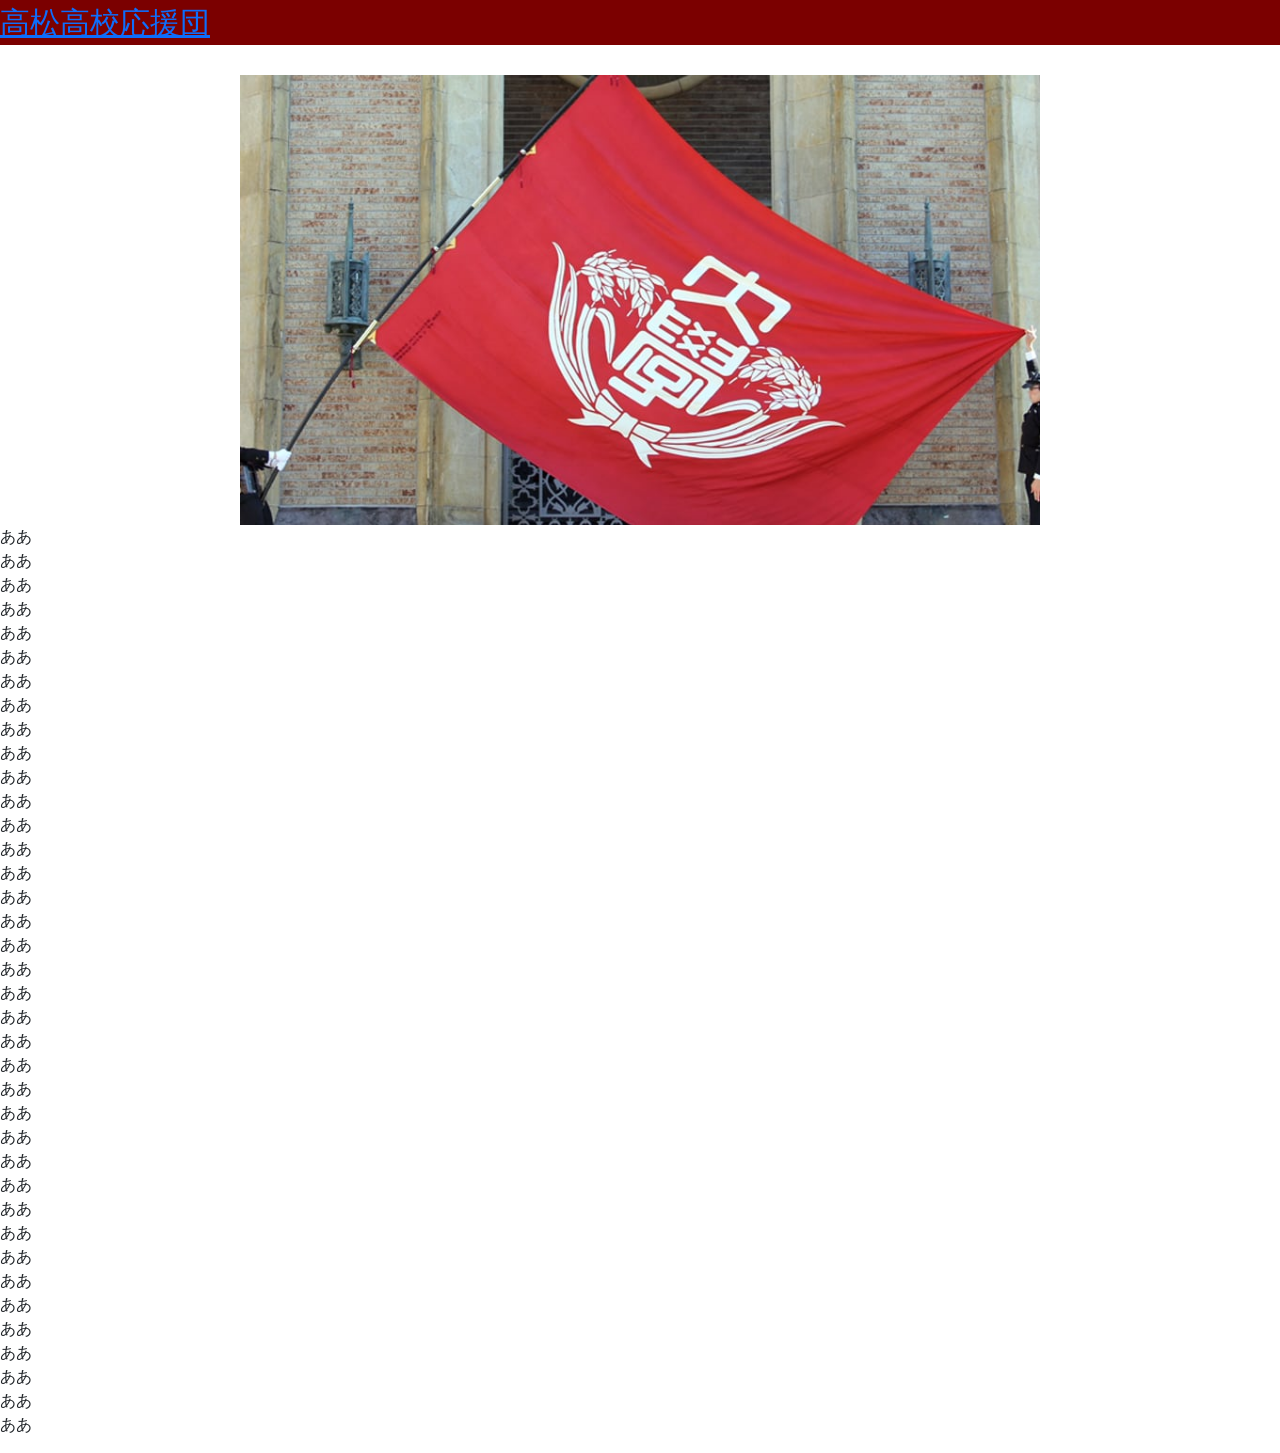
==== index.html @ 84d08931 "index.html を更新" ====
<!doctype html>
<html>

<head>
    <meta charset="utf-8">
    <title>高松高校応援団</title>
    <meta name="description" content="香川県立高松高等学校応援団で運用される団規則の全条文を掲載。目的の条文を素早く確認できるリンク機能あり。">
    <meta name="viewport" content="width=device-width, initail-scale=1.0">
    <link rel="manifest" href="site.webmanidest">
    <link rel="apple-touch-icon" href="icon.png">
    <link rel="stylesheet" href="site.css">
    <link href="https://cdn.jsdelivr.net/npm/bootstrap@5.3.8/dist/css/bootstrap.min.css" rel="stylesheet"
        integrity="sha384-sRIl4kxILFvY47J16cr9ZwB07vP4J8+LH7qKQnuqkuIAvNWLzeN8tE5YBujZqJLB" crossorigin="anonymous">
</head>

<body>
    <header class="header">
    <a href="home" >高松高校応援団</a>
    </header>

    <div class="slideshow">
        <img src="images/IMG_0023.jpeg" class="slide active">
        <img src="images/IMG_0020.jpeg" class="slide">
        <img src="images/IMG_0024.jpeg" class="slide">
    </div>

    <p>
        ああ<br>ああ<br>ああ<br>ああ<br>ああ<br>ああ<br>ああ<br>ああ<br>ああ<br>ああ<br>ああ<br>ああ<br>ああ<br>ああ<br>ああ<br>ああ<br>ああ<br>ああ<br>ああ<br>ああ<br>ああ<br>ああ<br>ああ<br>ああ<br>ああ<br>ああ<br>ああ<br>ああ<br>ああ<br>ああ<br>ああ<br>ああ<br>ああ<br>ああ<br>ああ<br>ああ<br>ああ<br>ああ<br>
    </p>
    <script src=" https://cdn.jsdelivr.net/npm/bootstrap@5.3.8/dist/js/bootstrap.bundle.min.js"
        integrity="sha384-FKyoEForCGlyvwx9Hj09JcYn3nv7wiPVlz7YYwJrWVcXK/BmnVDxM+D2scQbITxI" crossorigin="anonymous">
        </script>
    <script src="aaaaa.js">
    </script>
</body>
<footer></footer>

</html>
---- site.css ----
a {
    color: inherit;
    text-decoration: none;
    }

    .header {
        position: sticky;
        top: 0;
        margin-bottom: 30px;
        z-index: 1000;
        background-color: rgb(123, 0, 0);
        color: white;
        font-size: 30px;
        font-family: "Yu Mincho", "Hiragino Mincho ProN", "MS PMincho", serif;
    }

    /*スライドショー*/
    .slideshow {
        position: relative;
        width: 100%;
        max-width: 800px;
        aspect-ratio: 16 / 9;
        overflow: hidden;
        margin: auto;
    }

    .slide {
        position: absolute;
        width: 100%;
        height: 100%;
        object-fit: cover;

        opacity: 0;
        transition: opacity 1s ease;
    }

    .slide.active {
        opacity: 1;
    }
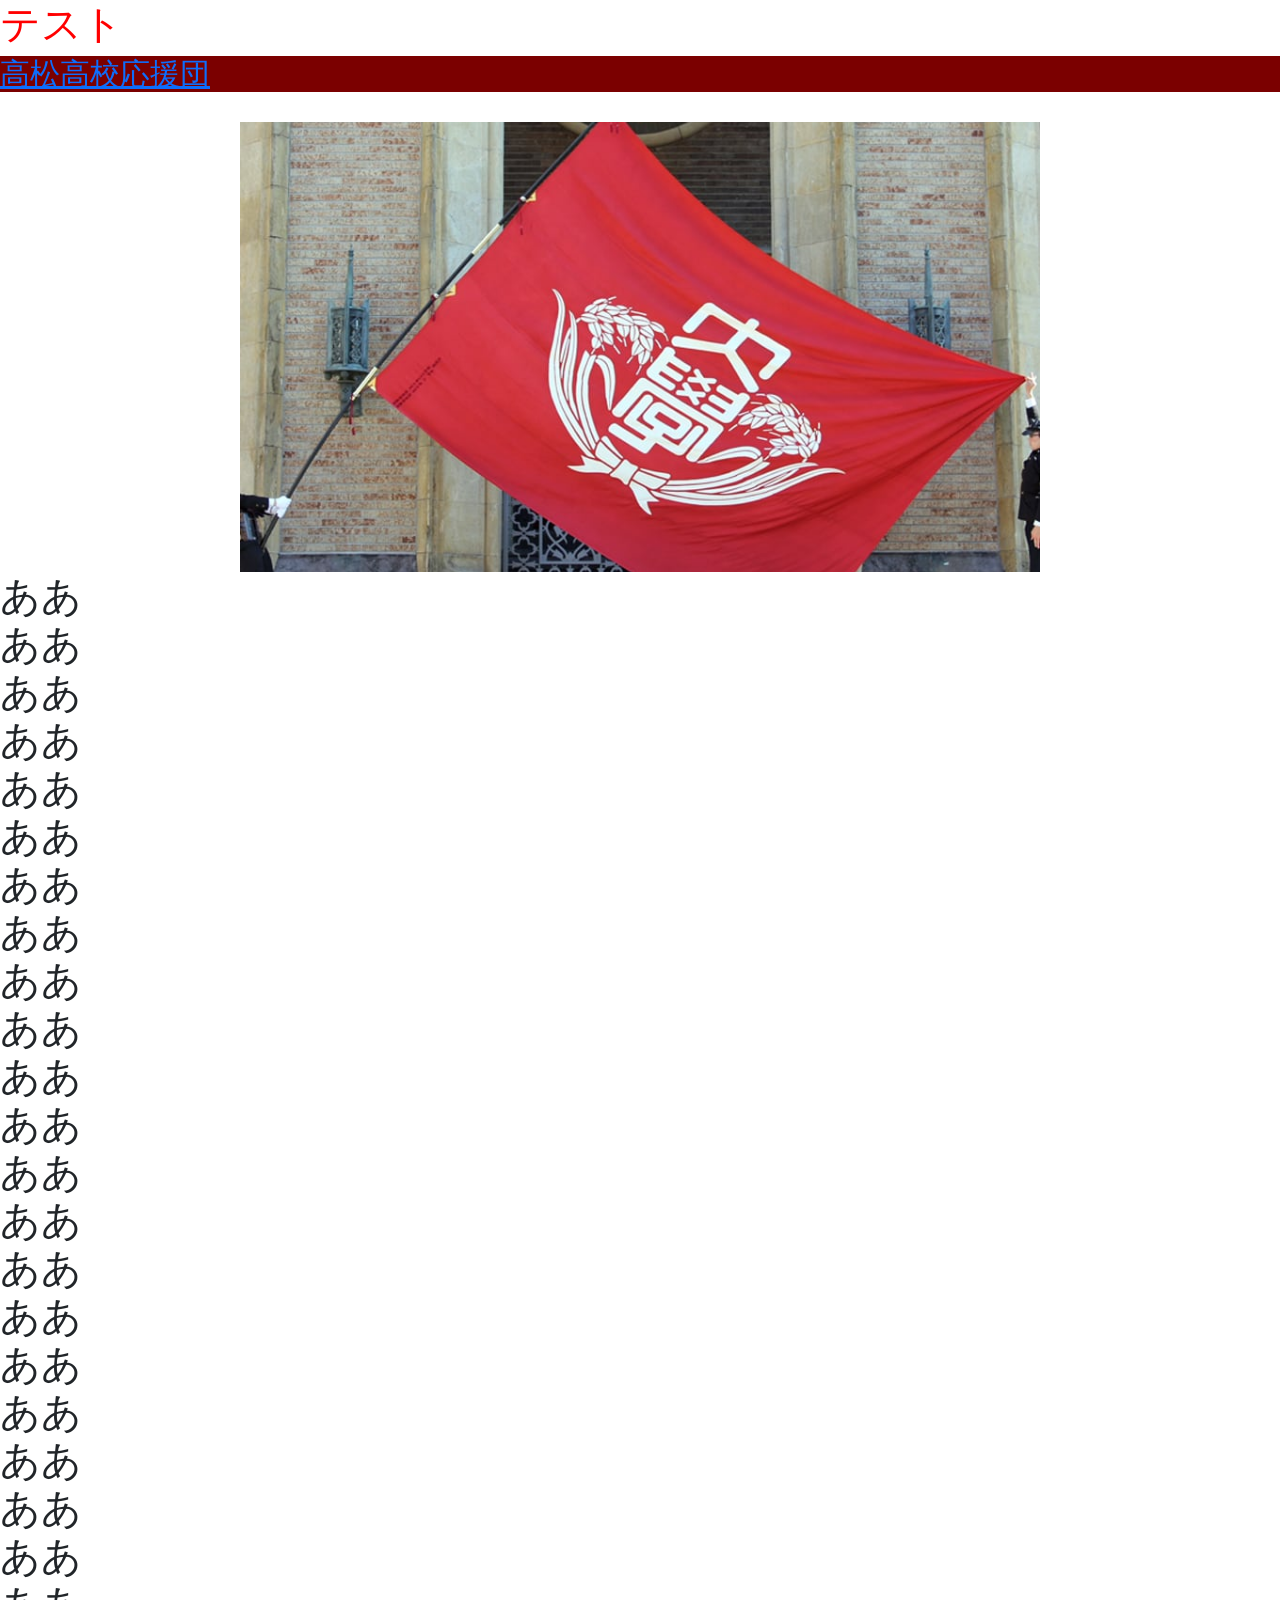
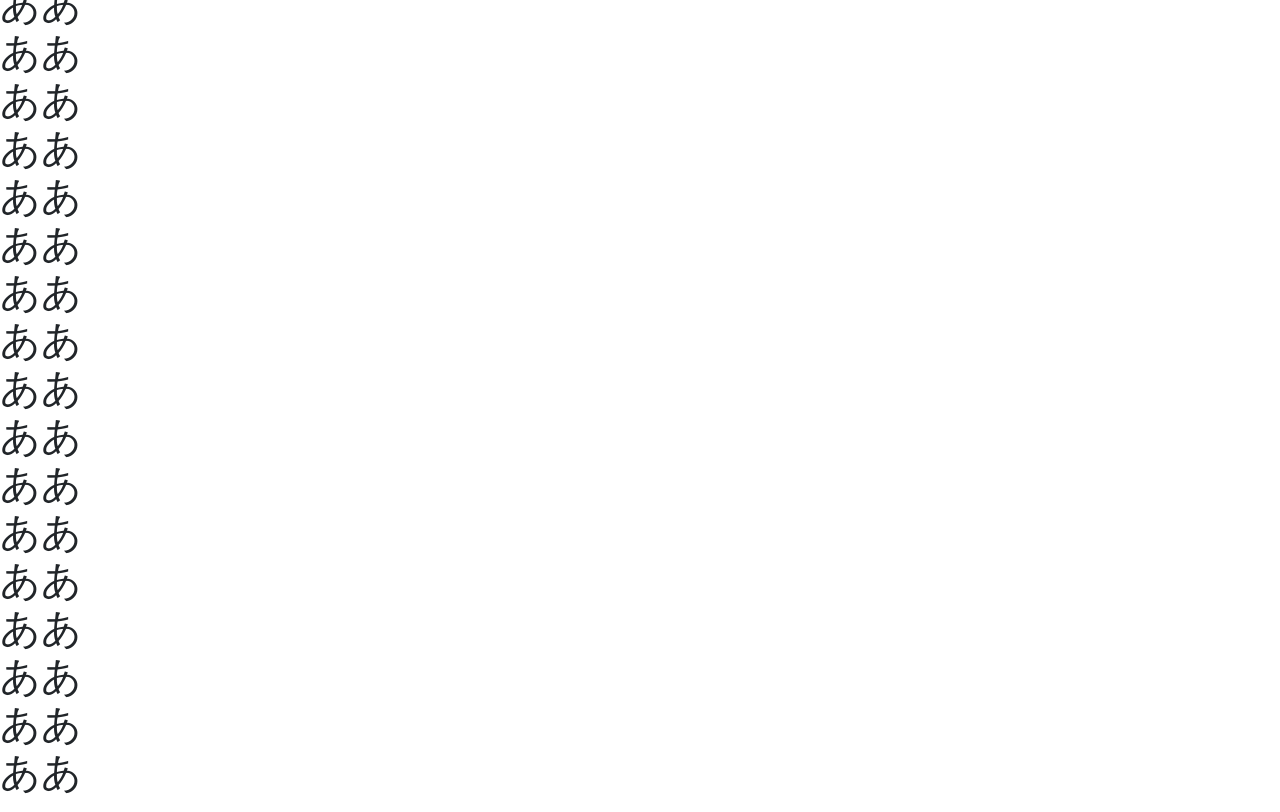
==== commit 3834c573: "Update index.html" ====
--- a/index.html
+++ b/index.html
@@ -14,6 +14,7 @@
 </head>
 
 <body>
+    <h1 style="color:red;">テスト<h1>
     <header class="header">
     <a href="home" >高松高校応援団</a>
     </header>
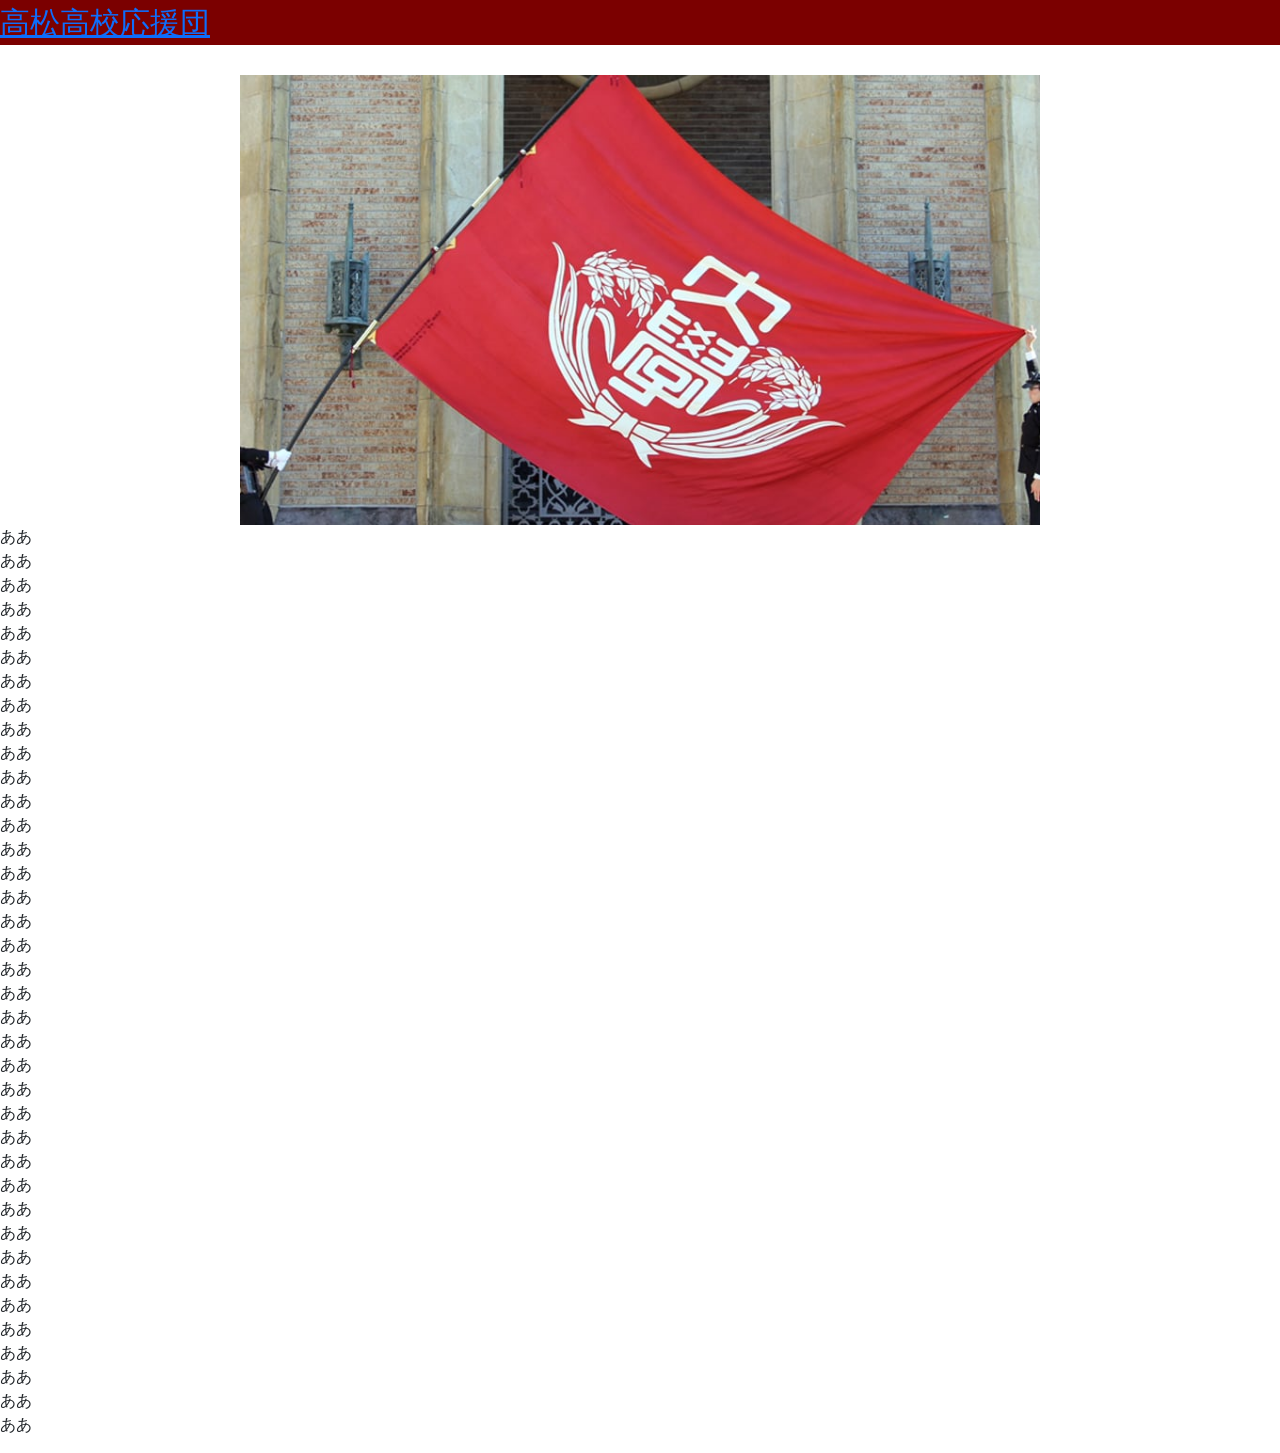
==== commit 45cb6e03: "update" ====
--- a/index.html
+++ b/index.html
@@ -14,7 +14,6 @@
 </head>
 
 <body>
-    <h1 style="color:red;">テスト<h1>
     <header class="header">
     <a href="home" >高松高校応援団</a>
     </header>
@@ -31,7 +30,7 @@
     <script src=" https://cdn.jsdelivr.net/npm/bootstrap@5.3.8/dist/js/bootstrap.bundle.min.js"
         integrity="sha384-FKyoEForCGlyvwx9Hj09JcYn3nv7wiPVlz7YYwJrWVcXK/BmnVDxM+D2scQbITxI" crossorigin="anonymous">
         </script>
-    <script src="aaaaa.js">
+    <script src="site.js">
     </script>
 </body>
 <footer></footer>
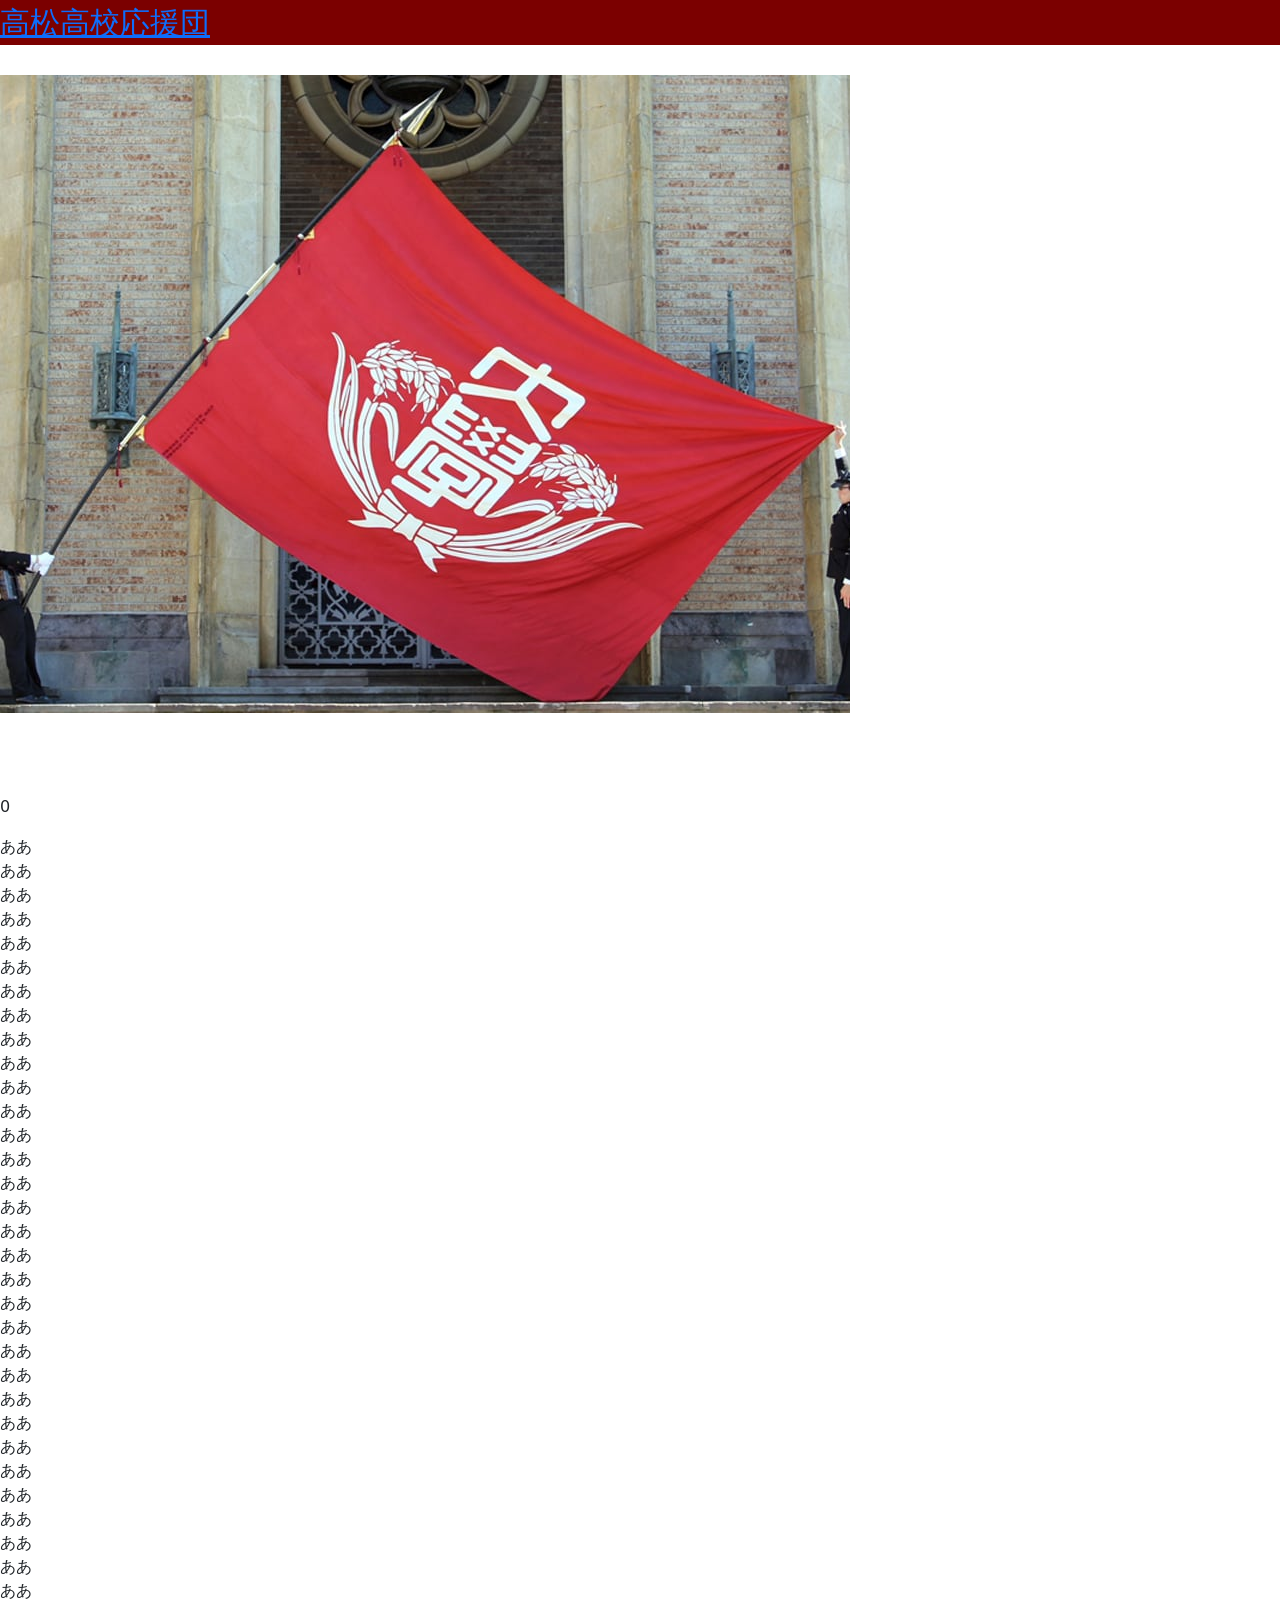
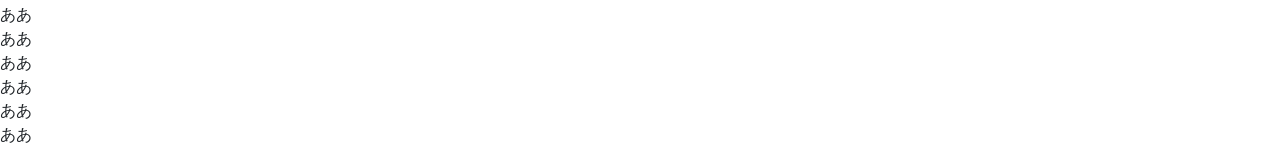
==== commit 04ebaedc: "test" ====
--- a/index.html
+++ b/index.html
@@ -24,6 +24,7 @@
         <img src="images/IMG_0024.jpeg" class="slide">
     </div>
 
+    <p id="debug"></p>
     <p>
         ああ<br>ああ<br>ああ<br>ああ<br>ああ<br>ああ<br>ああ<br>ああ<br>ああ<br>ああ<br>ああ<br>ああ<br>ああ<br>ああ<br>ああ<br>ああ<br>ああ<br>ああ<br>ああ<br>ああ<br>ああ<br>ああ<br>ああ<br>ああ<br>ああ<br>ああ<br>ああ<br>ああ<br>ああ<br>ああ<br>ああ<br>ああ<br>ああ<br>ああ<br>ああ<br>ああ<br>ああ<br>ああ<br>
     </p>
--- a/site.css
+++ b/site.css
@@ -1,3 +1,7 @@
+    body {
+        background-color: red;
+    }
+    
     a {
     color: inherit;
     text-decoration: none;
@@ -17,17 +21,17 @@
     /*スライドショー*/
     .slideshow {
         position: relative;
-        width: 100%;
-        max-width: 800px;
+        width: 100%;/*
+        max-width: 800px;*/
         aspect-ratio: 16 / 9;
         overflow: hidden;
         margin: auto;
     }
 
     .slide {
-        position: absolute;
+        position: absolute;/*
         width: 100%;
-        height: 100%;
+        height: 100%;*/
         object-fit: cover;
 
         opacity: 0;
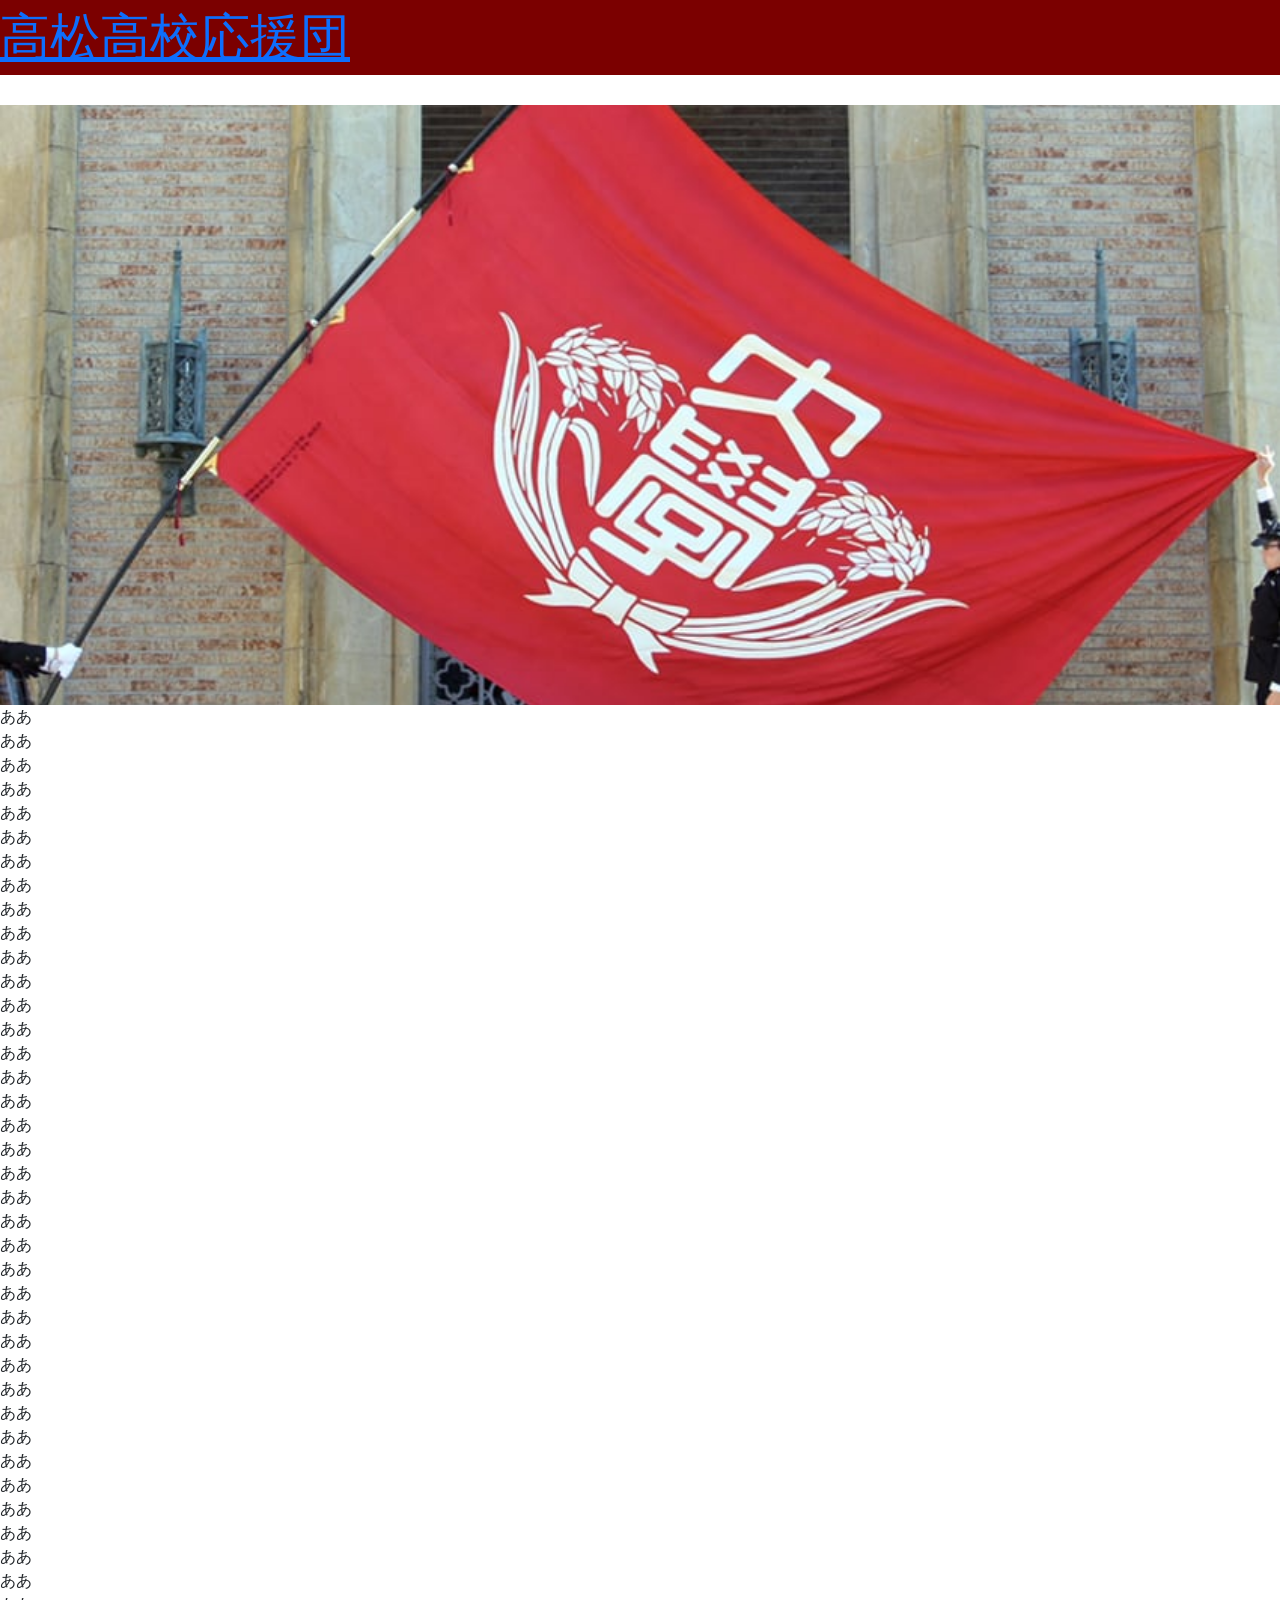
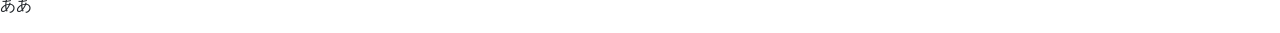
==== commit b6843fae: "update" ====
--- a/index.html
+++ b/index.html
@@ -23,8 +23,7 @@
         <img src="images/IMG_0020.jpeg" class="slide">
         <img src="images/IMG_0024.jpeg" class="slide">
     </div>
-
-    <p id="debug"></p>
+    
     <p>
         ああ<br>ああ<br>ああ<br>ああ<br>ああ<br>ああ<br>ああ<br>ああ<br>ああ<br>ああ<br>ああ<br>ああ<br>ああ<br>ああ<br>ああ<br>ああ<br>ああ<br>ああ<br>ああ<br>ああ<br>ああ<br>ああ<br>ああ<br>ああ<br>ああ<br>ああ<br>ああ<br>ああ<br>ああ<br>ああ<br>ああ<br>ああ<br>ああ<br>ああ<br>ああ<br>ああ<br>ああ<br>ああ<br>
     </p>
--- a/site.css
+++ b/site.css
@@ -1,12 +1,12 @@
-    body {
-        background-color: red;
-    }
-    
     a {
-    color: inherit;
+    color: white;
     text-decoration: none;
     }
+/*
+    header {
 
+    }
+*/
     .header {
         position: sticky;
         top: 0;
@@ -14,24 +14,28 @@
         z-index: 1000;
         background-color: rgb(123, 0, 0);
         color: white;
-        font-size: 30px;
+        font-size: 50px;
         font-family: "Yu Mincho", "Hiragino Mincho ProN", "MS PMincho", serif;
     }
 
     /*スライドショー*/
     .slideshow {
         position: relative;
-        width: 100%;/*
-        max-width: 800px;*/
-        aspect-ratio: 16 / 9;
+        margin-top: 0%;
+        width: 100%;
+        height: 100vh;
+        min-height: 300px;
+        max-height: 600px;
         overflow: hidden;
-        margin: auto;
     }
 
     .slide {
-        position: absolute;/*
+        position: absolute;
+        top: 0;
+        left: 0;
+
         width: 100%;
-        height: 100%;*/
+        height: 100%;
         object-fit: cover;
 
         opacity: 0;
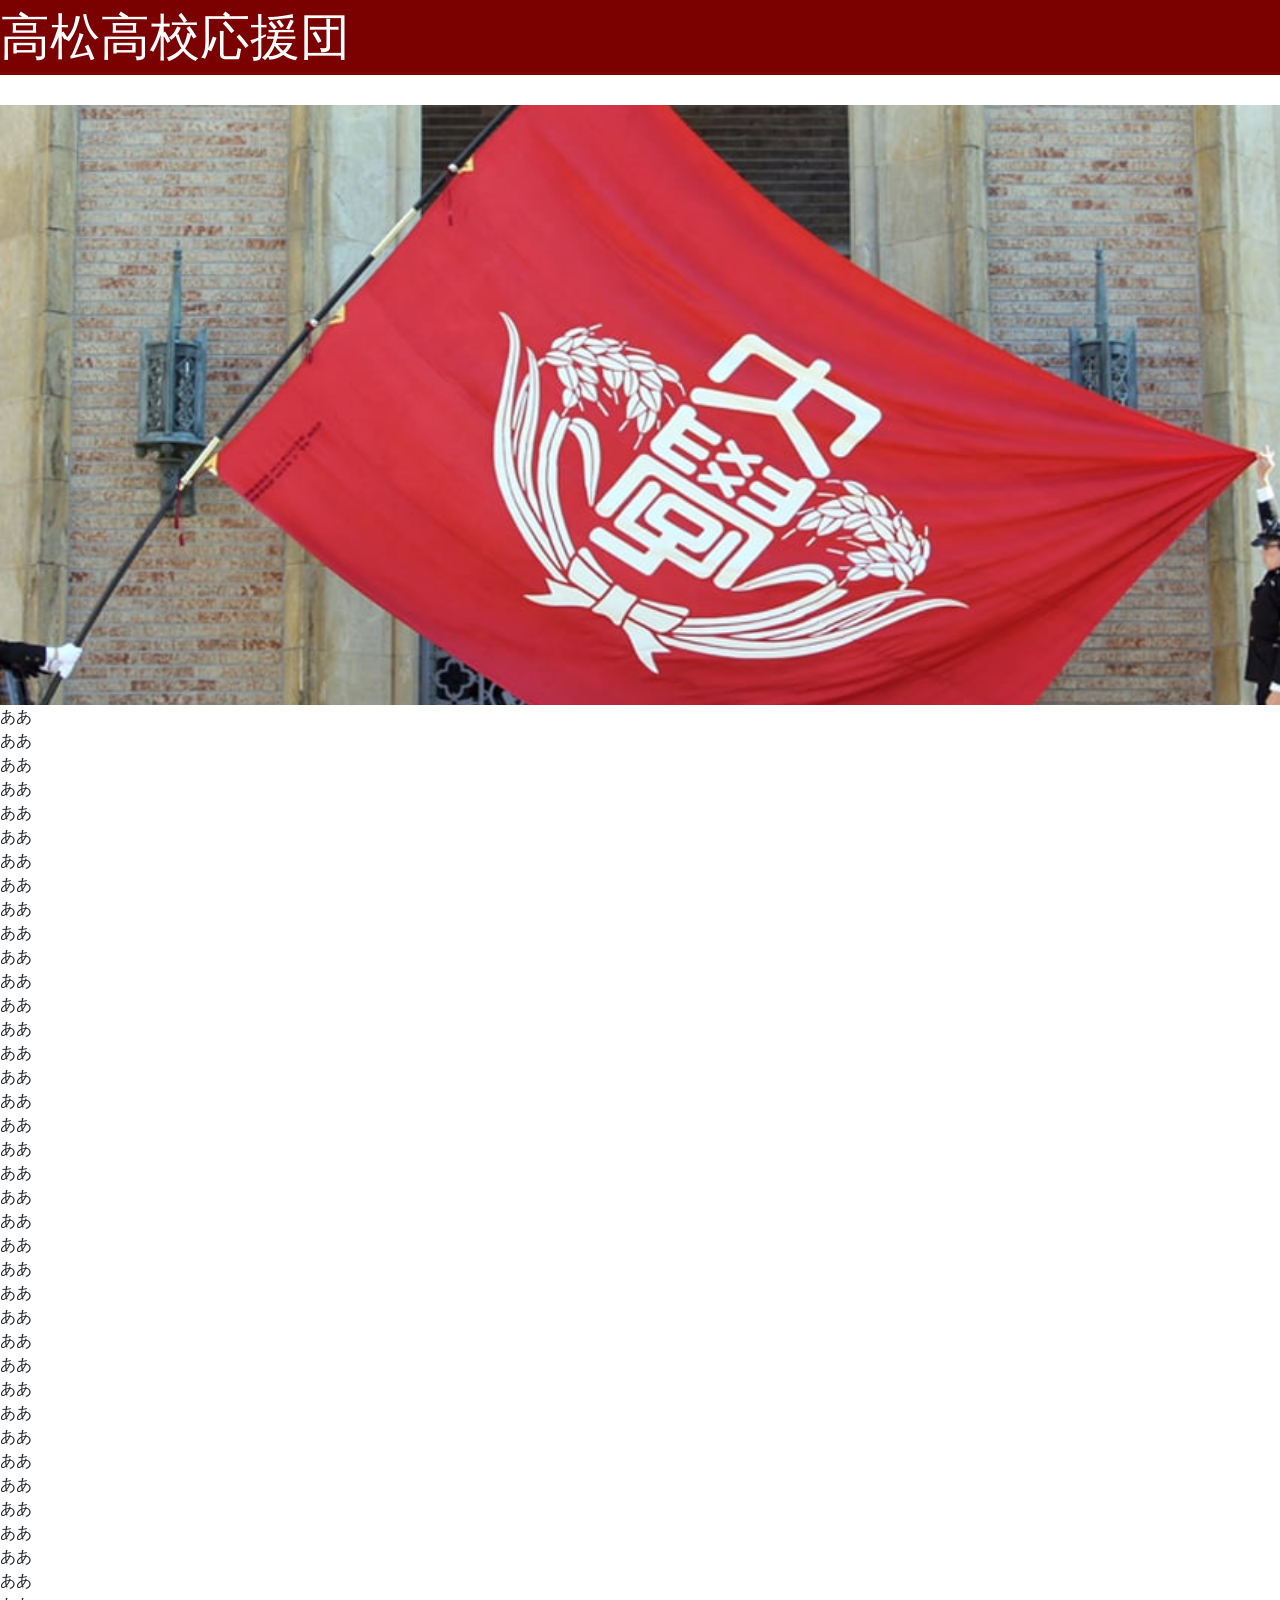
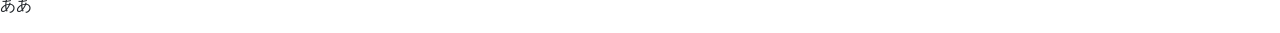
==== commit a7ae6f00: "update" ====
--- a/index.html
+++ b/index.html
@@ -15,7 +15,7 @@
 
 <body>
     <header class="header">
-    <a href="home" >高松高校応援団</a>
+    <a href="home" class="a" >高松高校応援団</a>
     </header>
 
     <div class="slideshow">
@@ -23,7 +23,7 @@
         <img src="images/IMG_0020.jpeg" class="slide">
         <img src="images/IMG_0024.jpeg" class="slide">
     </div>
-    
+
     <p>
         ああ<br>ああ<br>ああ<br>ああ<br>ああ<br>ああ<br>ああ<br>ああ<br>ああ<br>ああ<br>ああ<br>ああ<br>ああ<br>ああ<br>ああ<br>ああ<br>ああ<br>ああ<br>ああ<br>ああ<br>ああ<br>ああ<br>ああ<br>ああ<br>ああ<br>ああ<br>ああ<br>ああ<br>ああ<br>ああ<br>ああ<br>ああ<br>ああ<br>ああ<br>ああ<br>ああ<br>ああ<br>ああ<br>
     </p>
--- a/site.css
+++ b/site.css
@@ -1,4 +1,4 @@
-    a {
+    .a {
     color: white;
     text-decoration: none;
     }
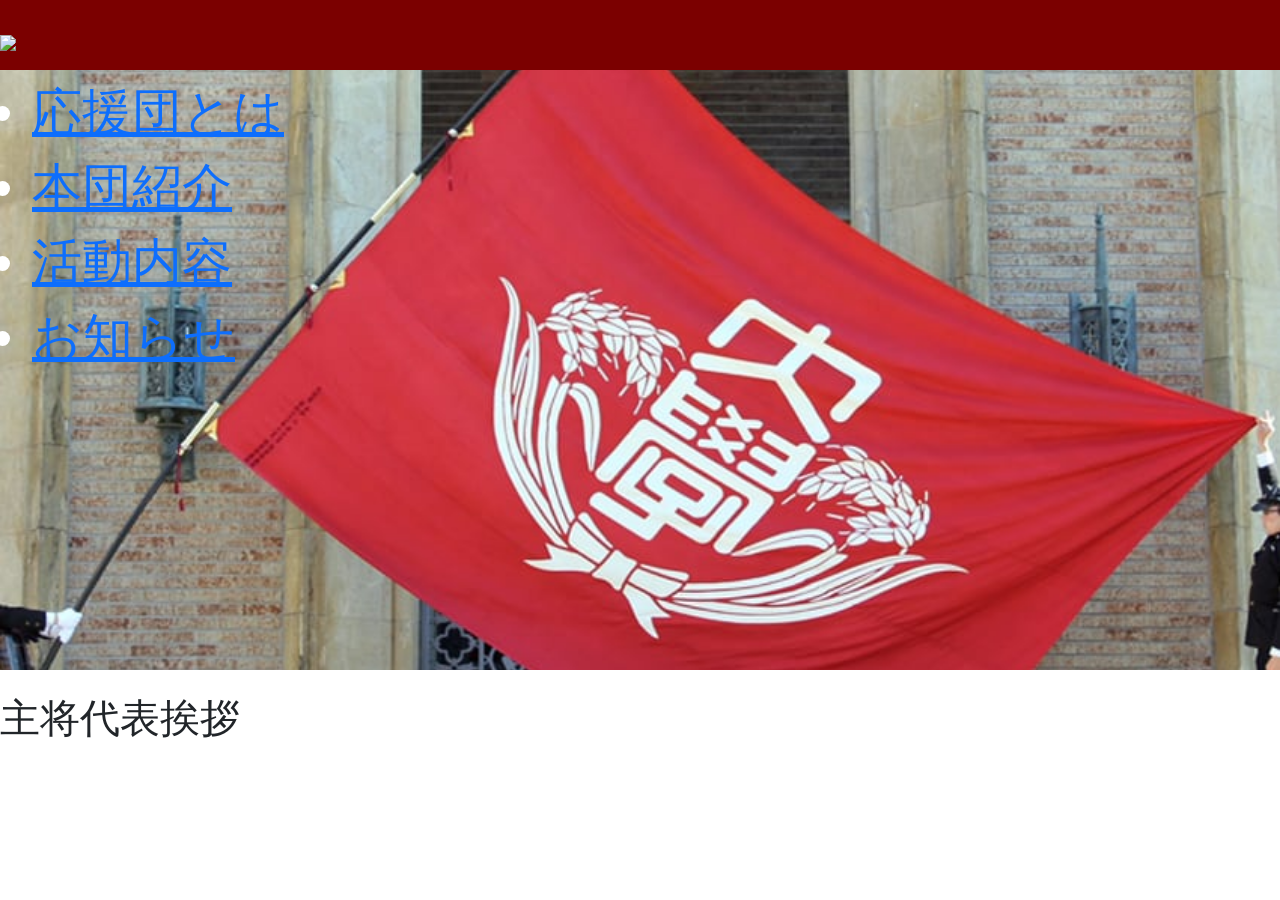
==== commit 6babda89: "Update index.html" ====
--- a/index.html
+++ b/index.html
@@ -15,18 +15,56 @@
 
 <body>
     <header class="header">
-    <a href="home" class="a" >高松高校応援団</a>
+        <a href="index.html" class="header-logo">
+            <img src="images/高松高校応援団(emblem).png">
+        </a>
+
+        <nav>
+            <ul class="menu">
+                <li><a href="AboutOuendan.html">応援団とは</a></li>
+                <!-- 応援団とは：応援団という概念自体の説明 -->
+
+                <li class="dropdown">
+                    <a href="#">本団紹介</a>
+
+                    <div class="dropdown-menu">
+                        <a href="AboutUs.html">本団概要</a>
+                        <!--・本団概要：本団の軽い沿革を交えながら団を紹介する-->
+                        <a href="AssociateStile.html">組織体制</a>
+                        <!--・組織体制：組織図を用いて各役職の紹介を文章で行う-->
+                        <a href="OgiTechnique.html">扇技紹介</a>
+                        <!--・扇技紹介：扇技の動画が乗せられたらうれしいが無理そうかも。50年史を用いるかも-->
+                        <a href="Equipments.html">装具紹介</a>
+                        <!-- ・装具紹介：団旗と太鼓と手旗etc...写真と共に説明 -->
+                        <a href="songs.html">校歌・応援歌紹介</a>
+                        <!-- ・校歌・応援歌紹介：音声と共に紹介できたらいいなあ -->
+                    </div>
+                </li>
+
+                <li><a href="index.html">活動内容</a></li>
+                <!-- ・活動概要：規約どおりに紹介
+                ・年間スケジュール：規約を基に作る -->
+                <li><a href="index.html">お知らせ</a></li>
+            </ul>
+        </nav>
     </header>
 
     <div class="slideshow">
         <img src="images/IMG_0023.jpeg" class="slide active">
         <img src="images/IMG_0020.jpeg" class="slide">
         <img src="images/IMG_0024.jpeg" class="slide">
+        <div class="hero-text">
+            <h1>高松高校応援団</h1><br>
+            <p>~道標~</p>
+        </div>
     </div>
 
-    <p>
-        ああ<br>ああ<br>ああ<br>ああ<br>ああ<br>ああ<br>ああ<br>ああ<br>ああ<br>ああ<br>ああ<br>ああ<br>ああ<br>ああ<br>ああ<br>ああ<br>ああ<br>ああ<br>ああ<br>ああ<br>ああ<br>ああ<br>ああ<br>ああ<br>ああ<br>ああ<br>ああ<br>ああ<br>ああ<br>ああ<br>ああ<br>ああ<br>ああ<br>ああ<br>ああ<br>ああ<br>ああ<br>ああ<br>
-    </p>
+    <div class="text">
+        <br>
+        <h1>主将代表挨拶</h1>
+        <br>
+        <p id="welcomeMessage"></p>
+    </div>
     <script src=" https://cdn.jsdelivr.net/npm/bootstrap@5.3.8/dist/js/bootstrap.bundle.min.js"
         integrity="sha384-FKyoEForCGlyvwx9Hj09JcYn3nv7wiPVlz7YYwJrWVcXK/BmnVDxM+D2scQbITxI" crossorigin="anonymous">
         </script>
--- a/site.css
+++ b/site.css
@@ -2,17 +2,18 @@
     color: white;
     text-decoration: none;
     }
-/*
-    header {
-
-    }
-*/
+    
     .header {
         position: sticky;
-        top: 0;
-        margin-bottom: 30px;
+        top: 0%;
+
+        width: 100%;
+        height: 70px;
+
         z-index: 1000;
+        
         background-color: rgb(123, 0, 0);
+
         color: white;
         font-size: 50px;
         font-family: "Yu Mincho", "Hiragino Mincho ProN", "MS PMincho", serif;
